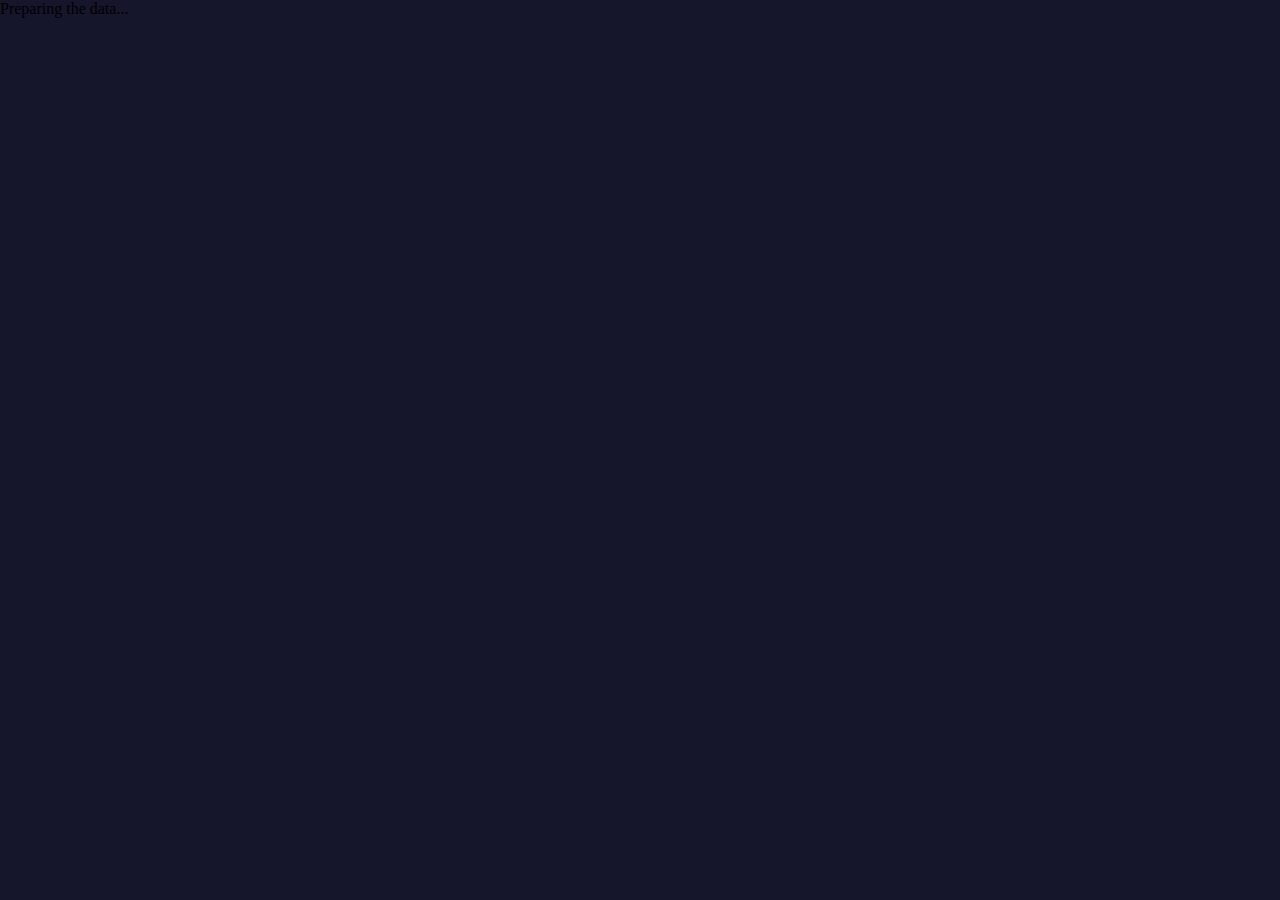
==== portfolio.html @ 2093ac44 "Update and rename index.html to portfolio.html" ====
<!DOCTYPE html>

<!-- Korina Mavrokordatou, Data Science 2021 -->


<!-- ///////////////////  HEAD //////////////////////////////////// -->

<head>


</style> 
  <link rel="stylesheet" href="index.css">
   <style>
        @import url('https://fonts.googleapis.com/css2?family=Poppins&display=swap');
        @import url('https://fonts.googleapis.com/css2?family=FreeMono&display=swap');
        </style>
  
<!--The next three lines allow the Vega embed-->
<script src="https://cdn.jsdelivr.net/npm/vega@5.21.0"></script>
<script src="https://cdn.jsdelivr.net/npm/vega-lite@5.2.0"></script>
<script src="https://cdn.jsdelivr.net/npm/vega-embed@6.12.2"></script>

</head>

<div id="loader">
  <div id="one"></div>
  <div id="two"></div>
</div>

<div id="loadermessage">Preparing the data...</div>
    
</head>

<body onload="myFunction()" style="margin:0;">

<div id="loader"></div>

<div style="display:none;" id="myDiv" class="animate-bottom">

  <script>
    var myVar;
    
    function myFunction() {
      myVar = setTimeout(showPage, 3000);
    }
    
    function showPage() {
      document.getElementById("loader").style.display = "none";
      document.getElementById("loadermessage").style.display = "none";  
      document.getElementById("myDiv").style.display = "block";
    }
    </script>

<body>

    <div class="topnav">
      <a href="homepage.html">Home</a>
        <a class="active" href="portfolio.html">Portfolio</a>
        <a href="project.html">Project</a>
        <a href="https://github.com/KorinaMavrokordatou/KorinaMavrokordatou.github.io">Github</a>
      </div>

  <title>Korina Mavrokordatou - Portfolio</title>

 
    <h1>Korina Mavrokordatou: Data Visualisation Portfolio</h1>
    <h3><strong>ECON30006 | Student Number: 1941182</strong></h3>
    

    <!--Navigation bar and title-->

  <body>
    <h5> Week 1: Introduction/ Embedding </h5>
    <h4> These 3 charts were embeded from the repository of charts that drive www.rapidcharts.io</h4>

    <container class="container">

    <!--Chart 1 -->

    <div id="text1">
      <br>
<h4>Covid-19 Cases by region, UK</h4>
<p>This is my first chart, an interactive line chart <br> showing Covid-19 cases in the UK by region. </p>
<br> 
  <div class="chart" id="chart1">
      <script>
        //this is my first chart
        var myChart1 = "chart1_covidUKRegion.json";
        //yes
        vegaEmbed('#chart1', myChart1);
      </script>
  </div>
</div>


<!--Chart 2 -->
<div id="text2">
<h4>Labour Productivity, UK</h4>
<p>This is my second chart, a line chart showing <br> UK labour productivity from 1971 to 2021.</p>
<br> 
<div class="chart" id="chart2">
    <script>
      var myChart2 = "chart2_ukProductivity.json";
      vegaEmbed('#chart2', myChart2);
    </script>
</div>
</div>

  <!--Chart 3 -->
  <div id="text3">
  <h4>Gun Deaths and Income, US states</h4>
  <p>This is my third chart, a scatter diagram <br> showing the relationship between median income <br> and firearm deaths in the US. </p>
<div class="chart" id="chart3">
    <script>
      var myChart3 = "chart3_gundeaths_income.json";
      vegaEmbed('#chart3', myChart3);
    </script>
</div>
</div>
    </container>

    <h5> Week 2: Hosting data </h5>
    <container class="container">

 <!--Chart 4 -->
 <div id="text">
 <h4>Number of New Deaths by Covid-19, UK</h4>
 <p>This is my fourth chart which consists of 2 lines  <br> for Birmingham and Leeds, the two most populated districts of England. <br> It shows the number of new deaths of people who have had a positive test <br> result for covid-19 and have died within 28 days of the <br> first positive test in these 2 regions. </p>
 <div class="chart" id="chart4">
     <script>
       var myChart4 = "chart4_covid19deaths.json";
       vegaEmbed('#chart4', myChart4);
     </script>
 </div>
</div>

<div id="text2">
 <!--Chart 5 -->
 <h4>Number of New Cases of Covid-19, UK</h4>
 <p>This is my fifth chart which consists of line charts <br> for all Central and Eastern European countries, <br> for the years 2010-2018. </p>
 <br>
 <br>
 <div class="chart" id="chart5">
     <script>
       var myChart5 = "chart5_covidcases.json";
       vegaEmbed('#chart5', myChart5);
     </script>
 </div>
</div>
</container>

<h5> Week 3: Editing data, writing JSON by hand </h5>
<container class="container">
    
<!--Chart 6 -->
<div id="text">
 <h4>Number of species on "red list"</h4>
 <p>This is my sixth chart, a bar chart showing endangered species. <br>  The data is "in-line" JSON, which I have manually written. <br> The data (csv file) was downloaded from RDeconomist on Github. <br> Then, using Vega-lite online, I recreated the chart. </p>
 <div class="chart" id="chart6">
     <script>
       var myChart6 = "chart6_endangeredspecies.json";
       vegaEmbed('#chart6', myChart6);
     </script>
 </div>
</div>


     <!--Chart 7 -->
     <div id="text2">
 <h4>International Student Statistics, UK</h4>
 <p>This is my seventh chart, a bar chart showing the number of international students<br> studying in the UK. The data was collected from "Studying-in-UK.org" <br> and I have added data for the University of Bristol and the <br> University of Bath from another source, in excel. </p>
 <div class="chart" id="chart7">
     <script>
       var myChart7 = "chart7_internationalstudentsuk(2).json";
       vegaEmbed('#chart7', myChart7);
     </script>
 </div>
</div>
</container>

<h5> Week 4: API driven charts </h5>
<container class="container">
    
         <!--Chart 8 -->
         <div id="text">
 <h4>Goals Scored in Football, Cyprus</h4>
 <p>This is my eighth chart, a scatter plot showing the number of goals scored <br> in Cyprus 1st division league. The chart was created using an API key <br> from SportsDataApi for which I requested access for. I manipulated the API link <br> and changed the time-period to include the last season (21/08/2021-23/11/2021).</p>
 <div class="chart" id="chart8">
     <script>
       var myChart8 = "chart8_cyprusfootball.json";
       vegaEmbed('#chart8', myChart8);
     </script>
 </div>
</div>
    
             <!--Chart 9 -->
             <div id="text2">
 <h4>Ozone concentration, Portugal</h4>
 <p>Pollution data using satellite imagary from emissions API. The chart makes two <br> separate API calls, one to get Portugal data, and one to get the data <br> for a specific point, in this case the coordinates for the city of Lisbon.</p>
 <br>
 <div class="chart" id="chart9">
     <script>
       var myChart9 = "chart9_ozonepollution.json";
       vegaEmbed('#chart9', myChart9);
     </script>
 </div>
</div>

             <!--Chart coinapi -->
             <div id="text2">
              <h4>Coin API, World</h4>
              <p>Pollution data using satellite imagary from emissions API. The chart makes two <br> separate API calls, one to get Portugal data, and one to get the data <br> for a specific point, in this case the coordinates for the city of Lisbon.</p>
              <br>
              <div class="chart" id="chart9b">
                  <script>
                    var myChart9b = "coinapibitcoin.json";
                    vegaEmbed('#chart9b', myChart9b);
                  </script>
              </div>
             </div>

</container>

<h5> Week 5: API fetch </h5>
<container class="container">

    <div id="text">
        <p> These charts are US based data that shows the increasing trend of the wealth share of the top 1%, total expenditure on educational books, 
             the savings rate and the slight decreasing growth of debt service for households. The data for these were batch downloaded using a for loop 
            using Python in <a class="textLink" href="https://github.com/KorinaMavrokordatou/KorinaMavrokordatou.github.io/blob/main/Week%205/FRED_data.ipynb" target="_blank"> Colab</a>. 
        </p> 
    </div>

<!-- FRED Data using an API fetch in python: FEDFUNDS -->
<div class="chart" id="chart10">
  <script>
    var myChart10 = "chart10_FEDFUNDS.json";
    vegaEmbed('#chart10', myChart10);
  </script>
</div>

<!-- FRED Data using an API fetch in python: UNRATE -->
<div class="chart" id="chart11">
  <script>
    var myChart11 = "Chart11_FRED-UNRATE.json";
    vegaEmbed('#chart11', myChart11);
  </script>
</div>
<br>
<br> 
<!-- FRED Data using an API fetch in python: GNPCA -->
<div class="chart" id="chart12">
  <script>
    var myChart12 = "chart12-FRED_GNPCA.json";
    vegaEmbed('#chart12', myChart12);
  </script>
</div>

<!-- FRED Data using an API fetch in python: INDPRO -->
<div class="chart" id="chart13">
  <script>
    var myChart13 = "chart13_FRED_INDPRO.json";
    vegaEmbed('#chart13', myChart13);
  </script>
</div>

</container>

<h5> Week 7: Data Scrapers </h5>
<container class="container">
      <div id="text1">
     <h4>University Overall Scores, UK</h4>
     
     <p>This chart was created by scraping data from the website "Complete University Guide" using Google in <a class="textLink" href="https://github.com/KorinaMavrokordatou/KorinaMavrokordatou.github.io/blob/main/dementia_scraping.ipynb" target="_blank"> Colab</a>, where I recreated a table for the overall scores of the 10 highest ranked Universities. </p>
<div class="chart" id="chart14">
  <script>
    var myChart14 = "dementia_europe.json";
    vegaEmbed('#chart14', myChart14);
  </script>
</div>
</div>
</container>

<h5> Week 8: Data Stories: Talking Economics </h5>
<container class="container">
     <div id="text1">
     <h4>Coronavirus and Depression in Adults by Age and Gender, UK</h4>

     <p>This chart was created to support Professor's Sarah Smith statement that "During the pandemic, women’s and especially younger women's mental health suffered more than men’s mental health". The data was downloaded from ONS and it is clear that the group with the highest proportion of adults experiencing some form of depression is young women, aged 16-29. </p>
<div class="chart" id="chart15">
  <script>
    var myChart15 = "chart15_depressionstats.json";
    vegaEmbed('#chart15', myChart15);
  </script>
</div>
</div>
</container>

<h5> Week 9: Advanced Analytics </h5>
<container class="container">
     <div id="text1">
     <h4>Crime and Ethnic Fractionalization Indices, World</h4>

     <p> Crime Data </p>
<div class="pngchart">
    <img src  = "ef_crime_regression.png" />
</div>
</div>
</container>

<h5> Week 10: Interactivity </h5>
<container class="container">
     <div id="text1">
     <h4>Girls of primary school age who are out-of-school, World</h4>

     <p>This chart was built on vegalite. I have added a binder <br> that allows you to select a start date and a tooltip <br> which shows the number of girls out of school for every region,<br> at any point. </p>
<div class="chart" id="chart17">
  <script>
    var myChart17 = "chart17_girls_educ.json";
    vegaEmbed('#chart17', myChart17);
  </script>
</div>
</div>

<div id="text2">
  <h4>Girls of primary school age who are out-of-school, World</h4>
  <p>This is my second interactive chart, a complementary chart with <br> value labels for each region at all times. </p>
  <br> 
  <div class="chart" id="chart18">
      <script>
        var myChart18 = "chart18_girls_educ.json";
        vegaEmbed('#chart18', myChart18);
      </script>
  </div>
  </div>

</container>

<br>

</body>
<!-- ///////////////////  END BODY //////////////////////////////////// -->

</html>
---- index.css ----
/* This is my first proper css file */

body{
    background-color: rgb(21, 21, 44);
    max-width: 1000px;
    margin: auto;
}

h1{

    color: rgb(240, 182, 73);
    font-family: 'Poppins', sans-serif ;
}

h3{
    color: #f7d2fa;
    font-family: 'Poppins', sans-serif ;
}

h4{
    color: #95b5fcd5;
    font-family: 'Poppins', sans-serif ;
}

p{font-family: 'Poppins', sans-serif;
color: rgb(255, 255, 255);
}

.chart{
    background-color: white;
    width:auto;
    border-width: 2px;
    border-style: solid;
    border-radius: auto;
    border-color: #a6bff5a6;
    margin: auto;
}
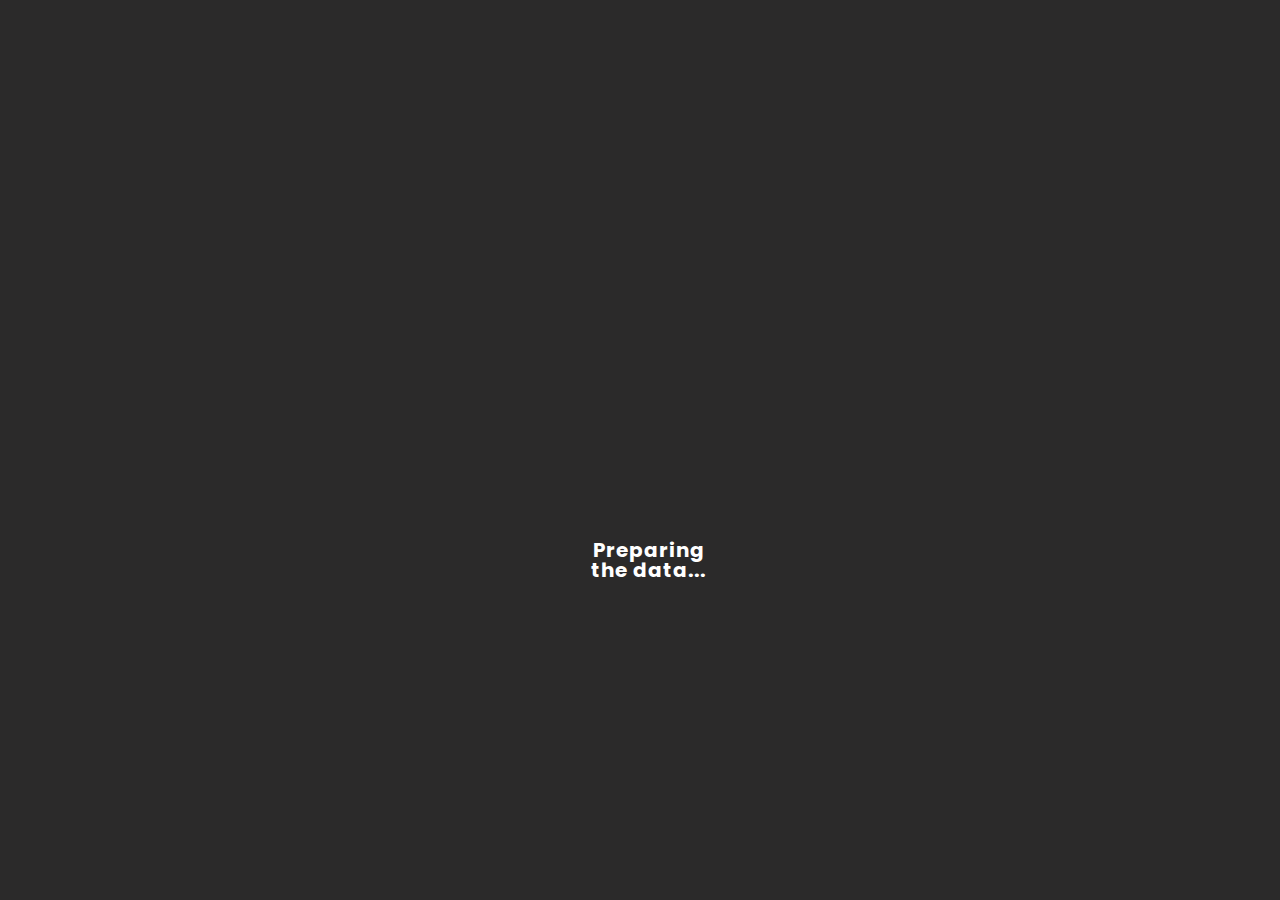
==== commit f3aaea7a: "Update portfolio.html" ====
--- a/portfolio.html
+++ b/portfolio.html
@@ -85,7 +85,7 @@
   <div class="chart" id="chart1">
       <script>
         //this is my first chart
-        var myChart1 = "chart1_covidUKRegion.json";
+        var myChart1 = "Week 1/chart1_covidUKRegion.json";
         //yes
         vegaEmbed('#chart1', myChart1);
       </script>
@@ -100,7 +100,7 @@
 <br> 
 <div class="chart" id="chart2">
     <script>
-      var myChart2 = "chart2_ukProductivity.json";
+      var myChart2 = "Week 1/chart2_ukProductivity.json";
       vegaEmbed('#chart2', myChart2);
     </script>
 </div>
@@ -112,7 +112,7 @@
   <p>This is my third chart, a scatter diagram <br> showing the relationship between median income <br> and firearm deaths in the US. </p>
 <div class="chart" id="chart3">
     <script>
-      var myChart3 = "chart3_gundeaths_income.json";
+      var myChart3 = "Week 1/chart3_gundeaths_income.json";
       vegaEmbed('#chart3', myChart3);
     </script>
 </div>
@@ -128,7 +128,7 @@
  <p>This is my fourth chart which consists of 2 lines  <br> for Birmingham and Leeds, the two most populated districts of England. <br> It shows the number of new deaths of people who have had a positive test <br> result for covid-19 and have died within 28 days of the <br> first positive test in these 2 regions. </p>
  <div class="chart" id="chart4">
      <script>
-       var myChart4 = "chart4_covid19deaths.json";
+       var myChart4 = "Week 2/chart4_covid19deaths.json";
        vegaEmbed('#chart4', myChart4);
      </script>
  </div>
@@ -142,7 +142,7 @@
  <br>
  <div class="chart" id="chart5">
      <script>
-       var myChart5 = "chart5_covidcases.json";
+       var myChart5 = "Week 2/chart5_covidcases.json";
        vegaEmbed('#chart5', myChart5);
      </script>
  </div>
@@ -158,7 +158,7 @@
  <p>This is my sixth chart, a bar chart showing endangered species. <br>  The data is "in-line" JSON, which I have manually written. <br> The data (csv file) was downloaded from RDeconomist on Github. <br> Then, using Vega-lite online, I recreated the chart. </p>
  <div class="chart" id="chart6">
      <script>
-       var myChart6 = "chart6_endangeredspecies.json";
+       var myChart6 = "Week 3/chart6_endangeredspecies.json";
        vegaEmbed('#chart6', myChart6);
      </script>
  </div>
@@ -171,7 +171,7 @@
  <p>This is my seventh chart, a bar chart showing the number of international students<br> studying in the UK. The data was collected from "Studying-in-UK.org" <br> and I have added data for the University of Bristol and the <br> University of Bath from another source, in excel. </p>
  <div class="chart" id="chart7">
      <script>
-       var myChart7 = "chart7_internationalstudentsuk(2).json";
+       var myChart7 = "Week 3/chart7_internationalstudentsuk(2).json";
        vegaEmbed('#chart7', myChart7);
      </script>
  </div>
@@ -187,7 +187,7 @@
  <p>This is my eighth chart, a scatter plot showing the number of goals scored <br> in Cyprus 1st division league. The chart was created using an API key <br> from SportsDataApi for which I requested access for. I manipulated the API link <br> and changed the time-period to include the last season (21/08/2021-23/11/2021).</p>
  <div class="chart" id="chart8">
      <script>
-       var myChart8 = "chart8_cyprusfootball.json";
+       var myChart8 = "Week 4/chart8_cyprusfootball.json";
        vegaEmbed('#chart8', myChart8);
      </script>
  </div>
@@ -200,7 +200,7 @@
  <br>
  <div class="chart" id="chart9">
      <script>
-       var myChart9 = "chart9_ozonepollution.json";
+       var myChart9 = "Week 4/chart9_ozonepollution.json";
        vegaEmbed('#chart9', myChart9);
      </script>
  </div>
@@ -213,7 +213,7 @@
               <br>
               <div class="chart" id="chart9b">
                   <script>
-                    var myChart9b = "coinapibitcoin.json";
+                    var myChart9b = "Week 4/coinapibitcoin.json";
                     vegaEmbed('#chart9b', myChart9b);
                   </script>
               </div>
@@ -234,7 +234,7 @@
 <!-- FRED Data using an API fetch in python: FEDFUNDS -->
 <div class="chart" id="chart10">
   <script>
-    var myChart10 = "chart10_FEDFUNDS.json";
+    var myChart10 = "Week 5/chart10_FEDFUNDS.json";
     vegaEmbed('#chart10', myChart10);
   </script>
 </div>
@@ -242,7 +242,7 @@
 <!-- FRED Data using an API fetch in python: UNRATE -->
 <div class="chart" id="chart11">
   <script>
-    var myChart11 = "Chart11_FRED-UNRATE.json";
+    var myChart11 = "Week 5/Chart11_FRED-UNRATE.json";
     vegaEmbed('#chart11', myChart11);
   </script>
 </div>
@@ -251,7 +251,7 @@
 <!-- FRED Data using an API fetch in python: GNPCA -->
 <div class="chart" id="chart12">
   <script>
-    var myChart12 = "chart12-FRED_GNPCA.json";
+    var myChart12 = "Week 5/chart12-FRED_GNPCA.json";
     vegaEmbed('#chart12', myChart12);
   </script>
 </div>
@@ -259,7 +259,7 @@
 <!-- FRED Data using an API fetch in python: INDPRO -->
 <div class="chart" id="chart13">
   <script>
-    var myChart13 = "chart13_FRED_INDPRO.json";
+    var myChart13 = "Week 5/chart13_FRED_INDPRO.json";
     vegaEmbed('#chart13', myChart13);
   </script>
 </div>
@@ -274,7 +274,7 @@
      <p>This chart was created by scraping data from the website "Complete University Guide" using Google in <a class="textLink" href="https://github.com/KorinaMavrokordatou/KorinaMavrokordatou.github.io/blob/main/dementia_scraping.ipynb" target="_blank"> Colab</a>, where I recreated a table for the overall scores of the 10 highest ranked Universities. </p>
 <div class="chart" id="chart14">
   <script>
-    var myChart14 = "dementia_europe.json";
+    var myChart14 = "Week 7/dementia_europe.json";
     vegaEmbed('#chart14', myChart14);
   </script>
 </div>
@@ -289,7 +289,7 @@
      <p>This chart was created to support Professor's Sarah Smith statement that "During the pandemic, women’s and especially younger women's mental health suffered more than men’s mental health". The data was downloaded from ONS and it is clear that the group with the highest proportion of adults experiencing some form of depression is young women, aged 16-29. </p>
 <div class="chart" id="chart15">
   <script>
-    var myChart15 = "chart15_depressionstats.json";
+    var myChart15 = "Week 8/chart15_depressionstats.json";
     vegaEmbed('#chart15', myChart15);
   </script>
 </div>
@@ -303,7 +303,7 @@
 
      <p> Crime Data </p>
 <div class="pngchart">
-    <img src  = "ef_crime_regression.png" />
+    <img src  = "Week 9/ef_crime_regression.png" />
 </div>
 </div>
 </container>
@@ -316,7 +316,7 @@
      <p>This chart was built on vegalite. I have added a binder <br> that allows you to select a start date and a tooltip <br> which shows the number of girls out of school for every region,<br> at any point. </p>
 <div class="chart" id="chart17">
   <script>
-    var myChart17 = "chart17_girls_educ.json";
+    var myChart17 = "Week 10/chart17_girls_educ.json";
     vegaEmbed('#chart17', myChart17);
   </script>
 </div>
@@ -328,7 +328,7 @@
   <br> 
   <div class="chart" id="chart18">
       <script>
-        var myChart18 = "chart18_girls_educ.json";
+        var myChart18 = "Week 10/chart18_girls_educ.json";
         vegaEmbed('#chart18', myChart18);
       </script>
   </div>
--- a/index.css
+++ b/index.css
@@ -1,11 +1,11 @@
-
 
 /* This is my first proper css file */
 
-body{
-    background-color: rgb(21, 21, 44);
-    max-width: 1000px;
+  body{
+    background-color: rgb(43, 42, 42);
+    max-width: 1400px;
     margin: auto;
+    text-align: center;
 }
 
 h1{
@@ -22,6 +22,13 @@
 h4{
     color: #95b5fcd5;
     font-family: 'Poppins', sans-serif ;
+}
+
+h5{
+    color: rgba(255, 255, 255, 0.562);
+    font-family: 'Poppins', sans-serif ;
+    font-size: 20px;
+    font-style: oblique 10deg;
 }
 
 p{font-family: 'Poppins', sans-serif;
@@ -31,9 +38,222 @@
 .chart{
     background-color: white;
     width:auto;
-    border-width: 2px;
+    border-width: 8px;
     border-style: solid;
     border-radius: auto;
     border-color: #a6bff5a6;
     margin: auto;
 }
+
+.pngchart{
+  background-color: white;
+  width:auto;
+  border-width: 8px;
+  border-style: solid;
+  border-radius: auto;
+  border-color: #a6bff5a6;
+  margin: auto;
+}
+
+.container {
+    display: flex;
+    flex-flow: wrap;
+    justify-content: center;
+    column-gap: 20px;
+    margin-top: 15px;
+    padding-top: 0px;
+    padding-bottom: 10px;
+    align-content: center;
+  }
+
+.topnav {
+    background-color: transparent;
+    overflow: hidden;
+    width: 100%;
+  }
+  
+  .topnav a {
+    color: #f2f2f2;
+    text-align: center;
+    padding: 12px 12px;
+    text-decoration: none;
+    font-family: 'Poppins', sans-serif ;
+  float: left; 
+  width: 24.8%; 
+  padding: 12px 0; 
+  transition: all 0.3s ease; 
+  font-size: 15px; 
+  }
+  
+  
+  .topnav a:hover {
+    background-color: #ddd;
+    color: black;
+  }
+  
+  .topnav, .container {
+    --borderWidth: 3px;
+    background: #5a5c5e;
+    position: relative;
+    border-radius: var(--borderWidth);
+  }
+
+  .topnav:after{
+    content: '';
+    position: absolute;
+    top: calc(-1 * var(--borderWidth));
+    left: calc(-1 * var(--borderWidth));
+    height: calc(100% + var(--borderWidth) * 2);
+    width: calc(100% + var(--borderWidth) * 2);
+    background: linear-gradient(60deg, #f79533, #f37055, #ef4e7b, #a166ab, #5073b8, #1098ad, #07b39b, #6fba82);
+    border-radius: calc(2 * var(--borderWidth));
+    z-index: -1;
+    animation: animatedgradient 3s ease alternate infinite;
+    background-size: 300% 300%;
+  }
+
+  .container:after {
+    content: '';
+    position: absolute;
+    top: calc(-1 * var(--borderWidth));
+    left: calc(-1 * var(--borderWidth));
+    height: calc(100% + var(--borderWidth) * 2);
+    width: calc(100% + var(--borderWidth) * 2);
+    background: linear-gradient(60deg, #f79533, #f37055, #ef4e7b, #a166ab, #5073b8, #1098ad, #07b39b, #6fba82);
+    border-radius: calc(2 * var(--borderWidth));
+    z-index: -1;
+    animation: animatedgradient 3s ease alternate infinite;
+    background-size: 300% 300%;
+  }
+  
+  
+  @keyframes animatedgradient {
+      0% {
+          background-position: 0% 50%;
+      }
+      50% {
+          background-position: 100% 50%;
+      }
+      100% {
+          background-position: 0% 50%;
+      }
+  }
+  
+  .topnav a.active {
+    background-color: #95b5fcd5;
+    color: white;
+  }
+
+  #text {
+    position: static;
+    top: 80px;
+    right: 50px;
+    bottom: 50px;
+    left: 50px;
+    padding: 20px;
+    overflow-y: hidden;
+    box-sizing: border-box;
+  }
+
+  #text2 {
+    position: static;
+    top: 80px;
+    right: 50px;
+    bottom: 50px;
+    left: 50px;
+    padding: 20px;
+    overflow-y: hidden;
+    box-sizing: border-box;
+  }
+
+  #text3 {
+    position: static;
+    top: 80px;
+    right: 50px;
+    bottom: 50px;
+    left: 50px;
+    padding: 20px;
+    overflow-y: hidden;
+    box-sizing: border-box;
+  }
+
+  #text4 {
+    position: static;
+    top: 80px;
+    right: 50px;
+    bottom: 50px;
+    left: 50px;
+    padding: 20px;
+    overflow-y: hidden;
+    box-sizing: border-box;
+  }
+
+  #loader {
+    position: absolute;
+    text-align: center !important;
+    left: 50%;
+    top: 50%;
+    z-index: 1;
+    width: 120px;
+    height: 120px;
+  }
+  
+  #one {
+    position: absolute;
+    border-radius: 50%;
+    background: #9bc2f5;
+    opacity: .0;
+    animation: loading 1.4s .65s infinite;
+    height: 20px;
+    width: 20px;
+  }
+  
+  #two {
+    position: absolute;
+    border-radius: 50%;
+    background: rgb(240, 182, 73);
+    opacity: .0;
+    animation: loading 1.4s infinite;
+    height: 20px;
+    width: 20px;
+  }
+  
+  @keyframes loading {
+    0% {
+      opacity: .0;
+      transform: scale(.15);
+      box-shadow: 0 0 2px rgba(black, .1);
+    }
+    50% {
+      opacity: 1;
+      transform: scale(2);
+      box-shadow: 0 0 10px rgba(black, .1);
+    }
+    100% {
+      opacity: .0;
+      transform: scale(.15);
+      box-shadow: 0 0 2px rgba(black, .1);
+    }
+  }
+
+#loadermessage {
+    position: absolute;
+    text-align: center !important;
+    left: 46%;
+    top: 60%;
+    z-index: 1;
+    width: 120px;
+    height: 120px;
+    font-weight: bold;
+    font-family: 'Poppins', sans-serif;
+    color: rgb(255, 255, 255);
+    font-size: 20px; 
+    letter-spacing: 1px; 
+    line-height: 1; 
+    text-align: center;
+}
+  
+  #myDiv {
+    display: none;
+    text-align: center;
+  }
